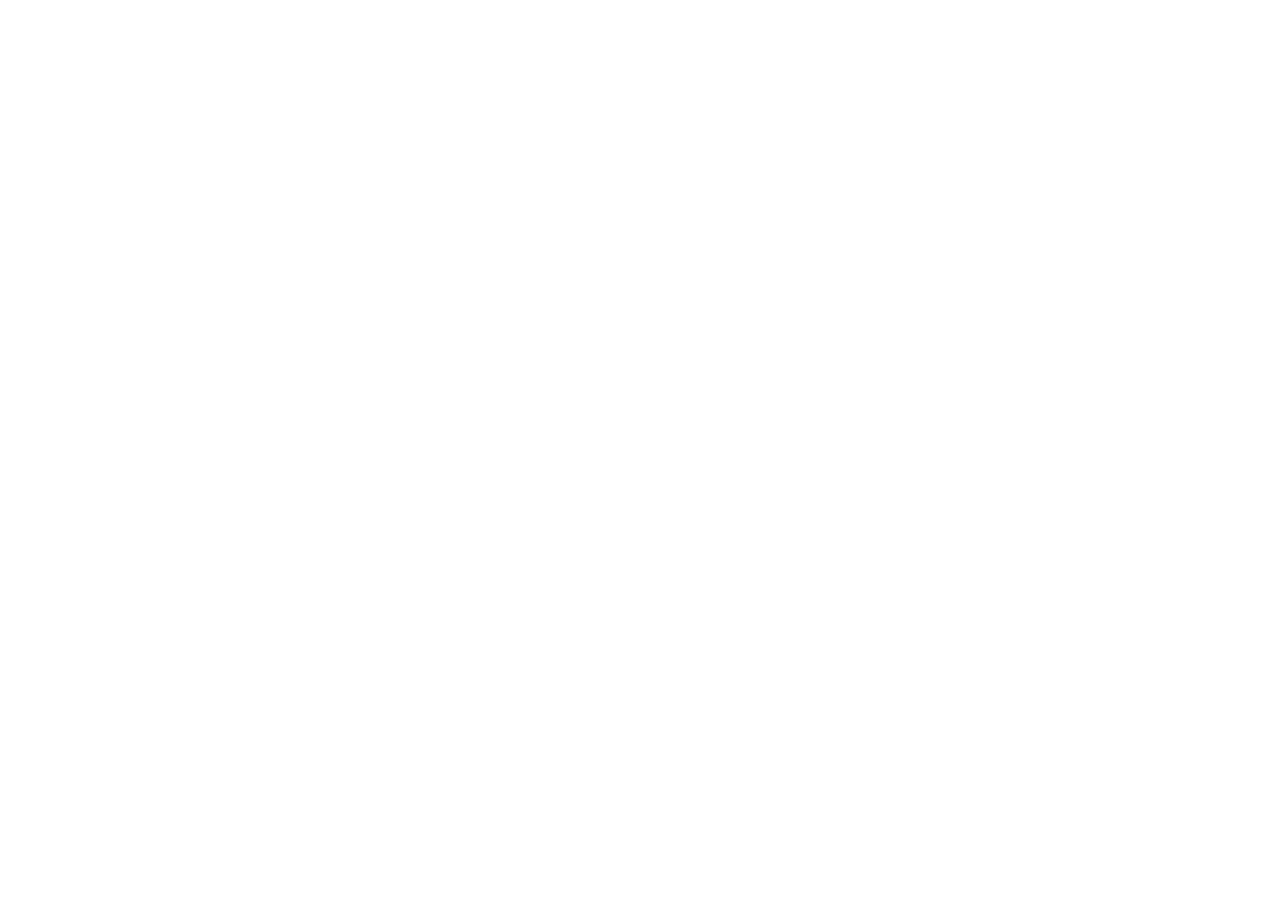
==== front/index.html @ 78102da8 "second commit" ====
<!doctype html>
<html lang="ja" ng-app="app">
<meta charset="utf-8">
<title>ユーザー管理</title>
<div ng-view></div>
<script src="//code.angularjs.org/1.3.15/angular.min.js"></script>
<script src="//code.angularjs.org/1.3.15/angular-resource.min.js"></script>
<script src="//code.angularjs.org/1.3.15/angular-route.min.js"></script>
<script>
  var app = angular.module('app', ['ngResource', 'ngRoute']);

  app.config(function($routeProvider) {
    $routeProvider.when('/users', {
      templateUrl: 'list.html', controller: 'ListCtrl'
    }).when('/users/:_id', {
      templateUrl: 'edit.html', controller: 'EditCtrl'
    }).otherwise({
      redirectTo: '/users'
    });
  });

  app.factory('User', function($resource) {
    return $resource('/api/users/:_id');
  });

  app.controller('ListCtrl', function($scope, $route, User) {
    $scope.users = User.query();
    $scope.delete = function(_id) {
      User.delete({_id: _id}, function() {
        $route.reload();
      });
    };
  });

  app.controller('EditCtrl', function($scope, $routeParams, $location, User) {
    if ($routeParams._id != 'new') $scope.user = User.get({_id: $routeParams._id});
    $scope.edit = function() {
      User.save($scope.user, function() {
        $location.url('/');
      });
    };
  });
</script>
</html>
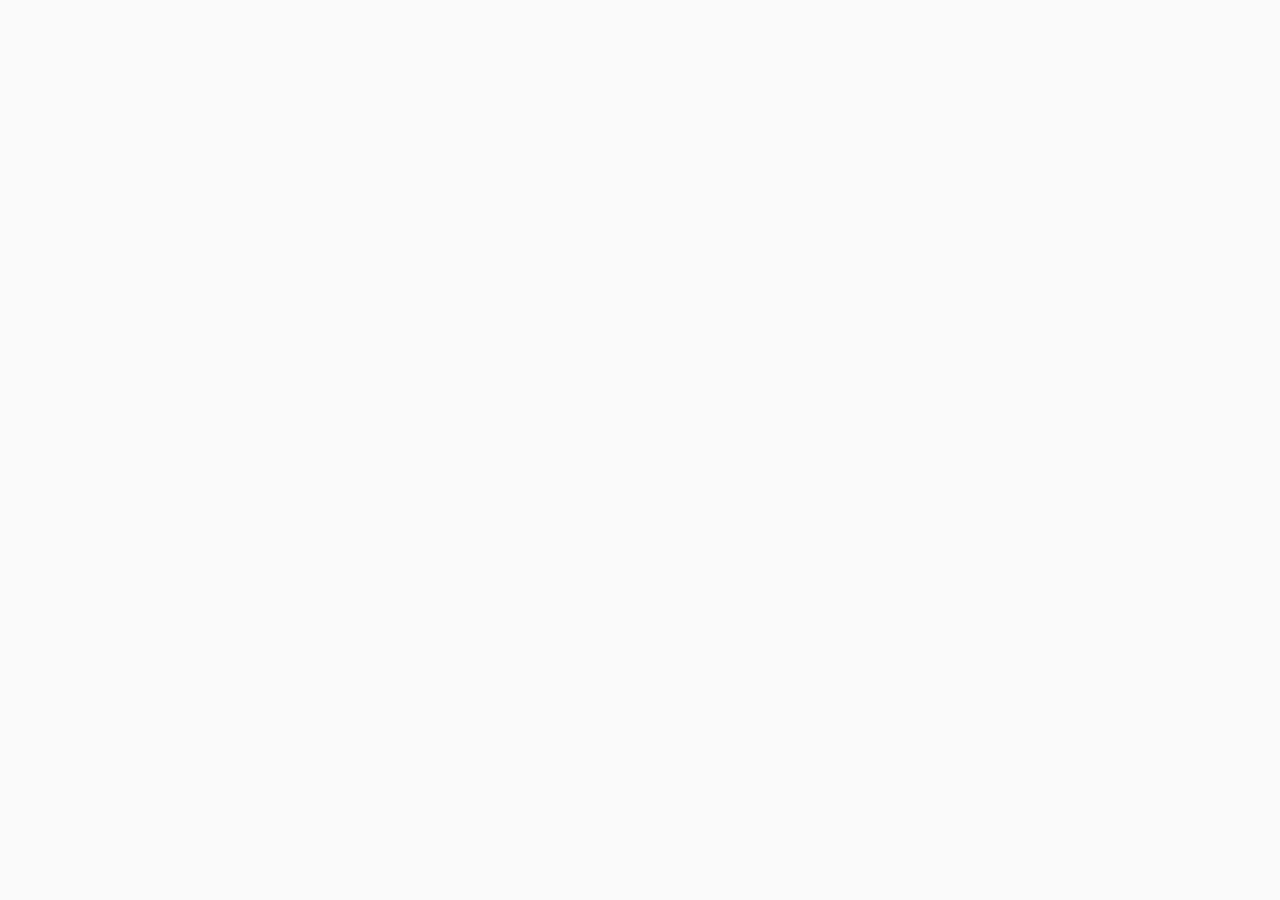
==== commit 6247f427: "css修正" ====
--- a/front/index.html
+++ b/front/index.html
@@ -1,44 +1,17 @@
 <!doctype html>
 <html lang="ja" ng-app="app">
-<meta charset="utf-8">
-<title>ユーザー管理</title>
-<div ng-view></div>
-<script src="//code.angularjs.org/1.3.15/angular.min.js"></script>
-<script src="//code.angularjs.org/1.3.15/angular-resource.min.js"></script>
-<script src="//code.angularjs.org/1.3.15/angular-route.min.js"></script>
-<script>
-  var app = angular.module('app', ['ngResource', 'ngRoute']);
+<head>
+  <meta charset="utf-8">
+  <title>CRUD on nodejs</title>
+  <link rel="stylesheet" href="css/styles.css">
+</head>
+<body>
 
-  app.config(function($routeProvider) {
-    $routeProvider.when('/users', {
-      templateUrl: 'list.html', controller: 'ListCtrl'
-    }).when('/users/:_id', {
-      templateUrl: 'edit.html', controller: 'EditCtrl'
-    }).otherwise({
-      redirectTo: '/users'
-    });
-  });
+  <div ng-view></div>
 
-  app.factory('User', function($resource) {
-    return $resource('/api/users/:_id');
-  });
-
-  app.controller('ListCtrl', function($scope, $route, User) {
-    $scope.users = User.query();
-    $scope.delete = function(_id) {
-      User.delete({_id: _id}, function() {
-        $route.reload();
-      });
-    };
-  });
-
-  app.controller('EditCtrl', function($scope, $routeParams, $location, User) {
-    if ($routeParams._id != 'new') $scope.user = User.get({_id: $routeParams._id});
-    $scope.edit = function() {
-      User.save($scope.user, function() {
-        $location.url('/');
-      });
-    };
-  });
-</script>
+  <script src="//code.angularjs.org/1.3.15/angular.min.js"></script>
+  <script src="//code.angularjs.org/1.3.15/angular-resource.min.js"></script>
+  <script src="//code.angularjs.org/1.3.15/angular-route.min.js"></script>
+  <script src="js/ctrl.js"></script>
+</body>
 </html>--- a/front/css/styles.css
+++ b/front/css/styles.css
@@ -0,0 +1,46 @@
+body {
+  margin: 2em;
+  font-family: 'Roboto', sans-serif;
+  background: #fafafa;
+}
+h1 {
+  border-left: 10px solid #CC3366;
+  padding-left: 7px;
+  font-size: 25px;
+}
+table {
+	border-collapse: collapse;
+	text-align: left;
+	line-height: 1.5;
+	border-left: 1px solid #ccc;
+}
+table thead th {
+	padding: 10px;
+	font-weight: bold;
+	border-top: 1px solid #ccc;
+	border-right: 1px solid #ccc;
+	border-bottom: 2px solid #c00;
+	background: #dcdcd1;
+}
+table tbody th {
+	width: 150px;
+	padding: 10px;
+	font-weight: bold;
+	vertical-align: top;
+	border-right: 1px solid #ccc;
+	border-bottom: 1px solid #ccc;
+	background: #ececec;
+}
+table td {
+	width: 150px;
+	padding: 10px;
+	vertical-align: top;
+	border-right: 1px solid #ccc;
+	border-bottom: 1px solid #ccc;
+}
+table tr:hover {
+	background-color: #e5ecff;
+}
+table tr td:hover {
+	background-color: #ccffee;
+}